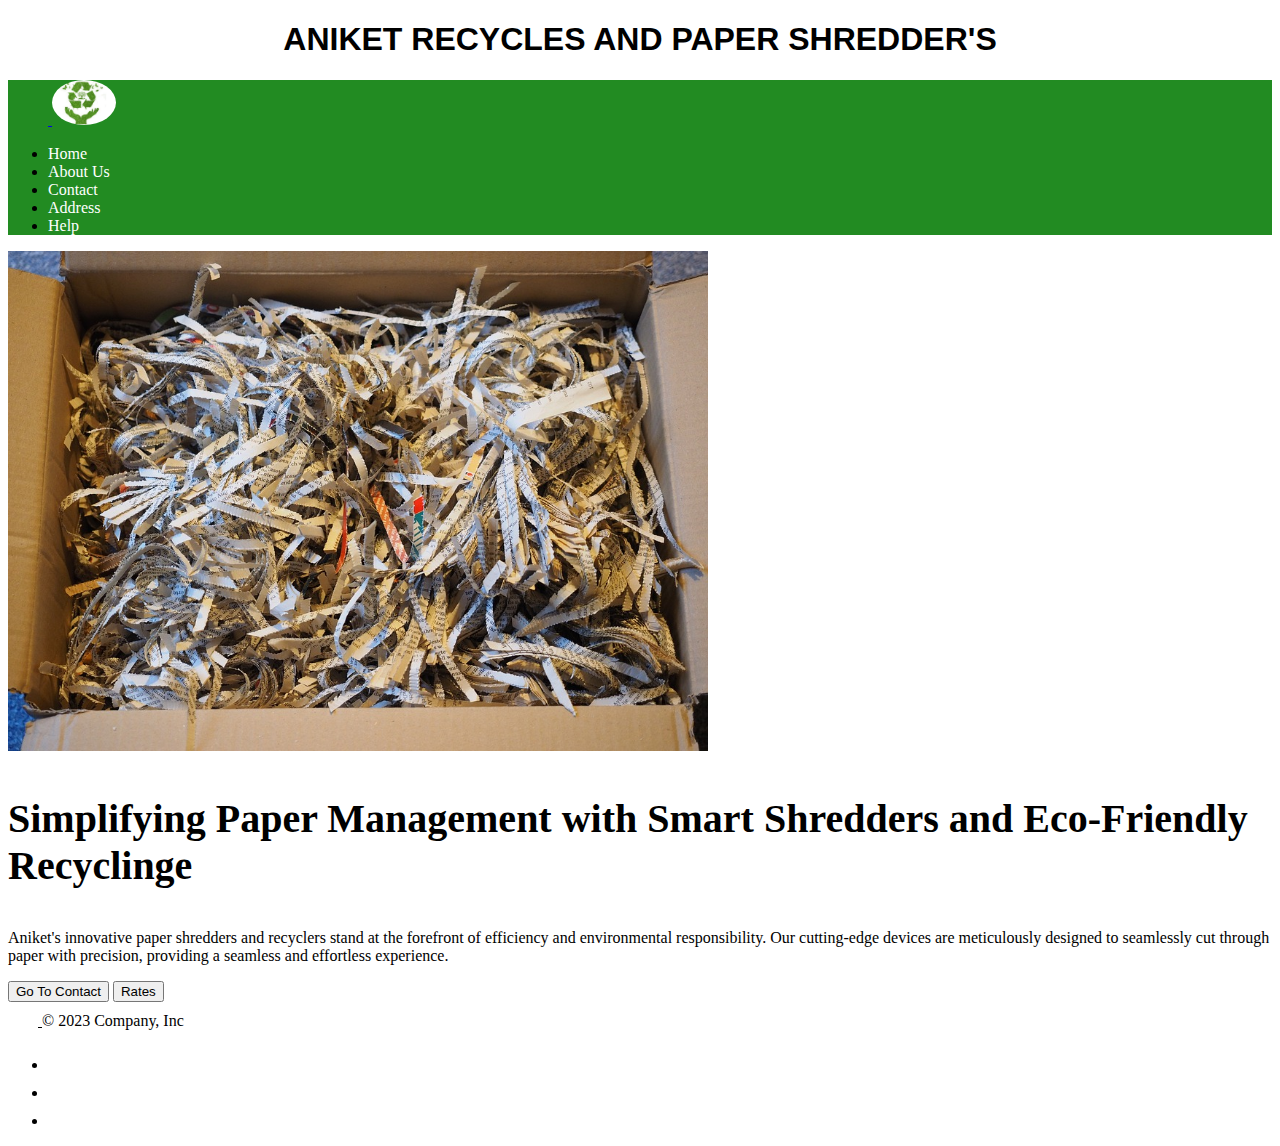
==== index.html @ 758789ef "files added" ====
<!DOCTYPE html>
<html lang="en">

<head>
    <meta charset="UTF-8">
    <meta name="viewport" content="width=device-width, initial-scale=1.0">
    <title>ARPS</title>
    <link href="https://cdn.jsdelivr.net/npm/bootstrap@5.3.2/dist/css/bootstrap.min.css" rel="stylesheet"
        integrity="sha384-T3c6CoIi6uLrA9TneNEoa7RxnatzjcDSCmG1MXxSR1GAsXEV/Dwwykc2MPK8M2HN" crossorigin="anonymous">
    <link rel="stylesheet" href="style.css">

</head>

<body>
    <section>
        <div class="name mt-5">
            <h1 class="webname">ANIKET RECYCLES AND PAPER SHREDDER'S</h1>
        </div>
        <header class="d-flex flex-wrap justify-content-center py-3 mb-4 mt-5" style="background-color: #228B22;">
            <a href="/"
                class="d-flex align-items-center mb-3 mb-md-0 me-md-auto link-body-emphasis text-decoration-none">
                <svg class="bi me-2" width="40" height="32">
                    <use xlink:href="#bootstrap"></use>
                </svg>
                <img src="a.jpeg" alt="Logo Is Missing" height="45" style="border-radius: 50%;">
            </a>

            <ul class="nav nav-pills mx-5">
                <li class="nav-item"><a style="text-decoration:none; color:white;" href="#"
                        class="nav-link hover">Home</a></li>
                <li class="nav-item"><a style="text-decoration:none; color:white;" href="#" class="nav-link hover">About
                        Us</a></li>
                <li class="nav-item"><a style="text-decoration:none; color:white;" href="#"
                        class="nav-link hover">Contact</a></li>
                <li class="nav-item"><a style="text-decoration:none; color:white;" href="#"
                        class="nav-link hover">Address</a></li>
                <li class="nav-item"><a style="text-decoration:none; color:white;" href="#"
                        class="nav-link hover">Help</a></li>
            </ul>
        </header>
    </section>

    <section id="main">
        <div class="container col-xxl-8 px-4 py-5">
            <div class="row flex-lg-row-reverse align-items-center g-5 py-5">
                <div class="col-10 col-sm-8 col-lg-6">
                    <img src="paper2.jpg" class="d-block mx-lg-auto img-fluid" alt="Bootstrap Themes" width="700"
                        height="500" loading="lazy">
                </div>
                <div class="col-lg-6">
                    <h3 class="display-5 fw-bold text-body-emphasis lh-1 mb-3" style="font-size:40px;">Simplifying Paper
                        Management with Smart
                        Shredders and Eco-Friendly Recyclinge</h3>
                    <p class="lead" style="font-weight:20;">Aniket's innovative paper shredders and recyclers stand at
                        the forefront of
                        efficiency and environmental responsibility. Our cutting-edge devices are meticulously designed
                        to seamlessly cut through paper with precision, providing a seamless and effortless experience.
                    </p>
                    <div class="d-grid gap-2 d-md-flex justify-content-md-start">
                        <button type="button" class="btn btn-success btn-lg px-4 me-md-2"
                            fdprocessedid="elkzo7">Go To Contact</button>
                        <button type="button" class="btn btn-outline-secondary btn-lg px-4"
                            fdprocessedid="w8wbz">Rates</button>
                    </div>
                </div>
            </div>
        </div>
    </section>

    <section>
        <div class="container">
            <footer class="d-flex flex-wrap justify-content-between align-items-center py-3 my-4 border-top">
                <div class="col-md-4 d-flex align-items-center">
                    <a href="/" class="mb-3 me-2 mb-md-0 text-body-secondary text-decoration-none lh-1">
                        <svg class="bi" width="30" height="24">
                            <use xlink:href="#bootstrap"></use>
                        </svg>
                    </a>
                    <span class="mb-3 mb-md-0 text-body-secondary">© 2023 Company, Inc</span>
                </div>

                <ul class="nav col-md-4 justify-content-end list-unstyled d-flex">
                    <li class="ms-3"><a class="text-body-secondary" href="#"><svg class="bi" width="24" height="24">
                                <use xlink:href="#twitter"></use>
                            </svg></a></li>
                    <li class="ms-3"><a class="text-body-secondary" href="#"><svg class="bi" width="24" height="24">
                                <use xlink:href="#instagram"></use>
                            </svg></a></li>
                    <li class="ms-3"><a class="text-body-secondary" href="#"><svg class="bi" width="24" height="24">
                                <use xlink:href="#facebook"></use>
                            </svg></a></li>
                </ul>
            </footer>
        </div>
    </section>

    <script src="https://cdn.jsdelivr.net/npm/bootstrap@5.3.2/dist/js/bootstrap.bundle.min.js"
        integrity="sha384-C6RzsynM9kWDrMNeT87bh95OGNyZPhcTNXj1NW7RuBCsyN/o0jlpcV8Qyq46cDfL"
        crossorigin="anonymous"></script>
</body>

</html>
---- style.css ----
/*

 #228B22
#808080

Open sans
lora

*/

.name{
    font-family:sans-serif;
    text-align:center;
}
.navbar{
    background: #228B22;
    color:white;
}
.hover:hover{
    border-bottom:3px solid black;
}
.webname{
    font-weight:80px;
}
.fw-bold {
    font-weight: 600!important;
}
.text-body-secondary {
    color:black;
}
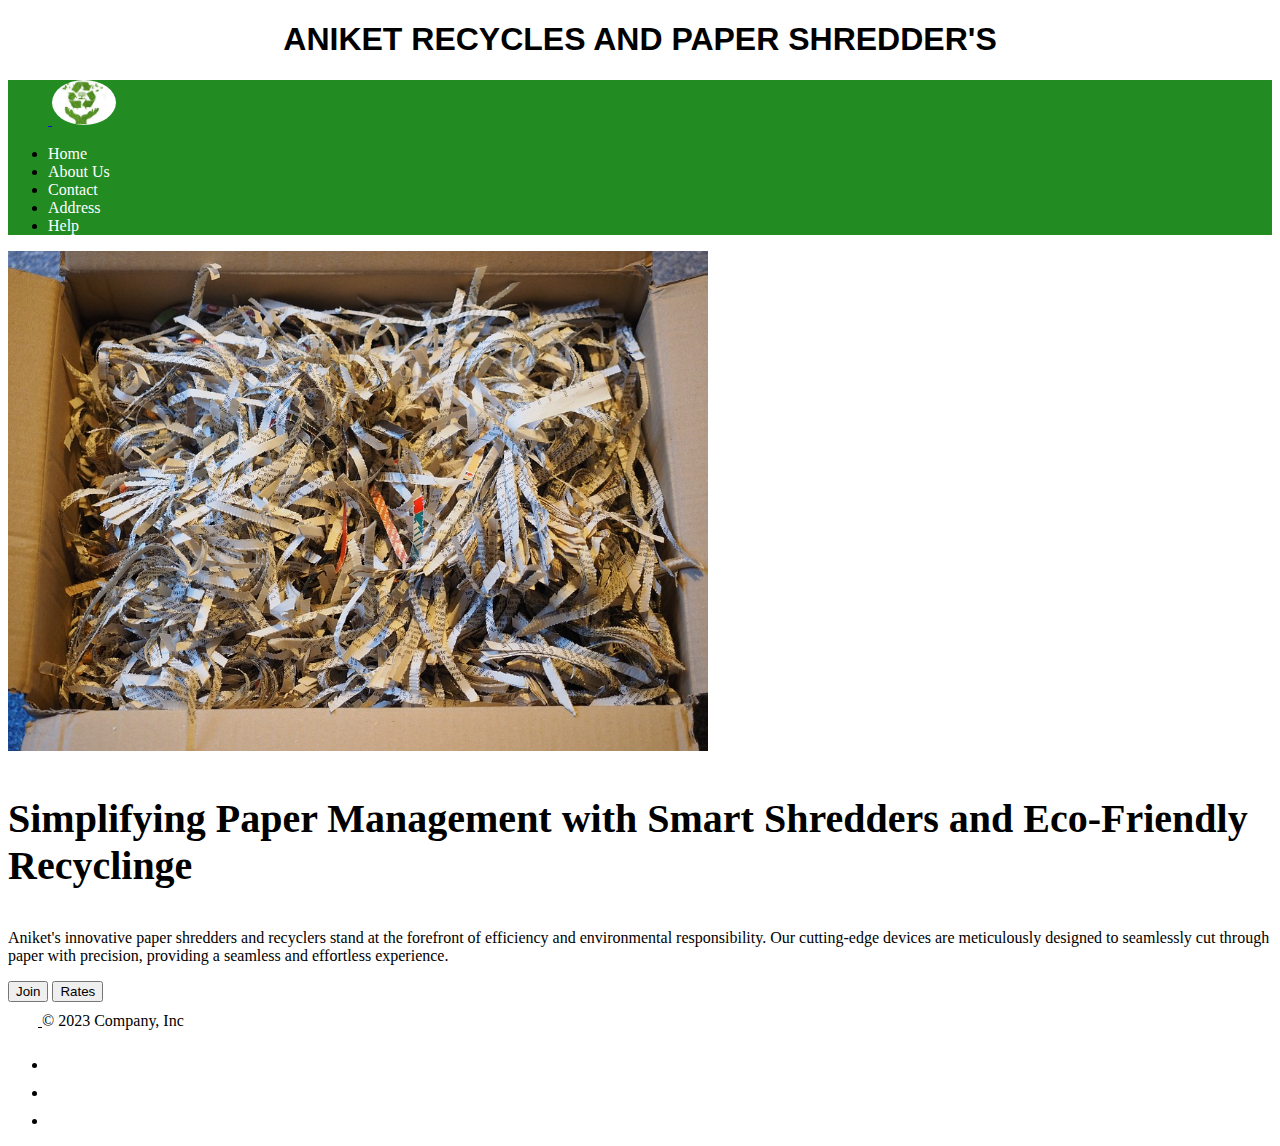
==== commit 682c7fa4: "File modified" ====
--- a/index.html
+++ b/index.html
@@ -8,33 +8,34 @@
     <link href="https://cdn.jsdelivr.net/npm/bootstrap@5.3.2/dist/css/bootstrap.min.css" rel="stylesheet"
         integrity="sha384-T3c6CoIi6uLrA9TneNEoa7RxnatzjcDSCmG1MXxSR1GAsXEV/Dwwykc2MPK8M2HN" crossorigin="anonymous">
     <link rel="stylesheet" href="style.css">
-
+    
 </head>
 
 <body>
     <section>
         <div class="name mt-5">
+
             <h1 class="webname">ANIKET RECYCLES AND PAPER SHREDDER'S</h1>
         </div>
         <header class="d-flex flex-wrap justify-content-center py-3 mb-4 mt-5" style="background-color: #228B22;">
             <a href="/"
-                class="d-flex align-items-center mb-3 mb-md-0 me-md-auto link-body-emphasis text-decoration-none">
+                class="d-flex align-items-center mb-3 mb-md-0 me-md-auto link-body-emphasis text-decoration-none ml">
                 <svg class="bi me-2" width="40" height="32">
                     <use xlink:href="#bootstrap"></use>
                 </svg>
                 <img src="a.jpeg" alt="Logo Is Missing" height="45" style="border-radius: 50%;">
             </a>
 
-            <ul class="nav nav-pills mx-5">
-                <li class="nav-item"><a style="text-decoration:none; color:white;" href="#"
+            <ul class="nav nav-pills mx-5 mrl">
+                <li class="nav-item"><a style="text-decoration:none; color:white;" href="index.html"
                         class="nav-link hover">Home</a></li>
-                <li class="nav-item"><a style="text-decoration:none; color:white;" href="#" class="nav-link hover">About
+                <li class="nav-item"><a style="text-decoration:none; color:white;" href="about.html" class="nav-link hover">About
                         Us</a></li>
-                <li class="nav-item"><a style="text-decoration:none; color:white;" href="#"
+                <li class="nav-item"><a style="text-decoration:none; color:white;" href="contact.html"
                         class="nav-link hover">Contact</a></li>
-                <li class="nav-item"><a style="text-decoration:none; color:white;" href="#"
+                <li class="nav-item"><a style="text-decoration:none; color:white;" href="address.html"
                         class="nav-link hover">Address</a></li>
-                <li class="nav-item"><a style="text-decoration:none; color:white;" href="#"
+                <li class="nav-item"><a style="text-decoration:none; color:white;" href="help.html"
                         class="nav-link hover">Help</a></li>
             </ul>
         </header>
@@ -42,7 +43,7 @@
 
     <section id="main">
         <div class="container col-xxl-8 px-4 py-5">
-            <div class="row flex-lg-row-reverse align-items-center g-5 py-5">
+            <div class="row flex-lg-row-reverse align-items-center g-5  py-5">
                 <div class="col-10 col-sm-8 col-lg-6">
                     <img src="paper2.jpg" class="d-block mx-lg-auto img-fluid" alt="Bootstrap Themes" width="700"
                         height="500" loading="lazy">
@@ -58,7 +59,7 @@
                     </p>
                     <div class="d-grid gap-2 d-md-flex justify-content-md-start">
                         <button type="button" class="btn btn-success btn-lg px-4 me-md-2"
-                            fdprocessedid="elkzo7">Go To Contact</button>
+                            fdprocessedid="elkzo7">Join</button>
                         <button type="button" class="btn btn-outline-secondary btn-lg px-4"
                             fdprocessedid="w8wbz">Rates</button>
                     </div>
--- a/style.css
+++ b/style.css
@@ -1,13 +1,3 @@
-/*
-
- #228B22
-#808080
-
-Open sans
-lora
-
-*/
-
 .name{
     font-family:sans-serif;
     text-align:center;
@@ -27,4 +17,39 @@
 }
 .text-body-secondary {
     color:black;
+}
+.cont1{
+    display:flex;
+    align-items:center;
+    justify-content:center;
+}
+.sub_main{
+    font-family:system-ui, -apple-system, BlinkMacSystemFont, 'Segoe UI', Roboto, Oxygen, Ubuntu, Cantarell, 'Open Sans', 'Helvetica Neue', sans-serif;
+}
+.g-10{
+    display:grid;
+    grid-gap:10;
+}
+.img1{
+    box-shadow:3px 3px 3px 3px rgb(187, 255, 0);
+}
+.img1:hover{
+    transform:scale(1.1);
+    transition:500ms;
+}
+.rowadd{
+    width:70%;
+}
+.conadd{
+    display: flex;
+    align-items: center;
+    justify-content:center;
+}
+.conh{
+    display:flex;
+    align-items:center;
+    justify-content:center;
+}
+.rowh{
+    width:70%;
 }